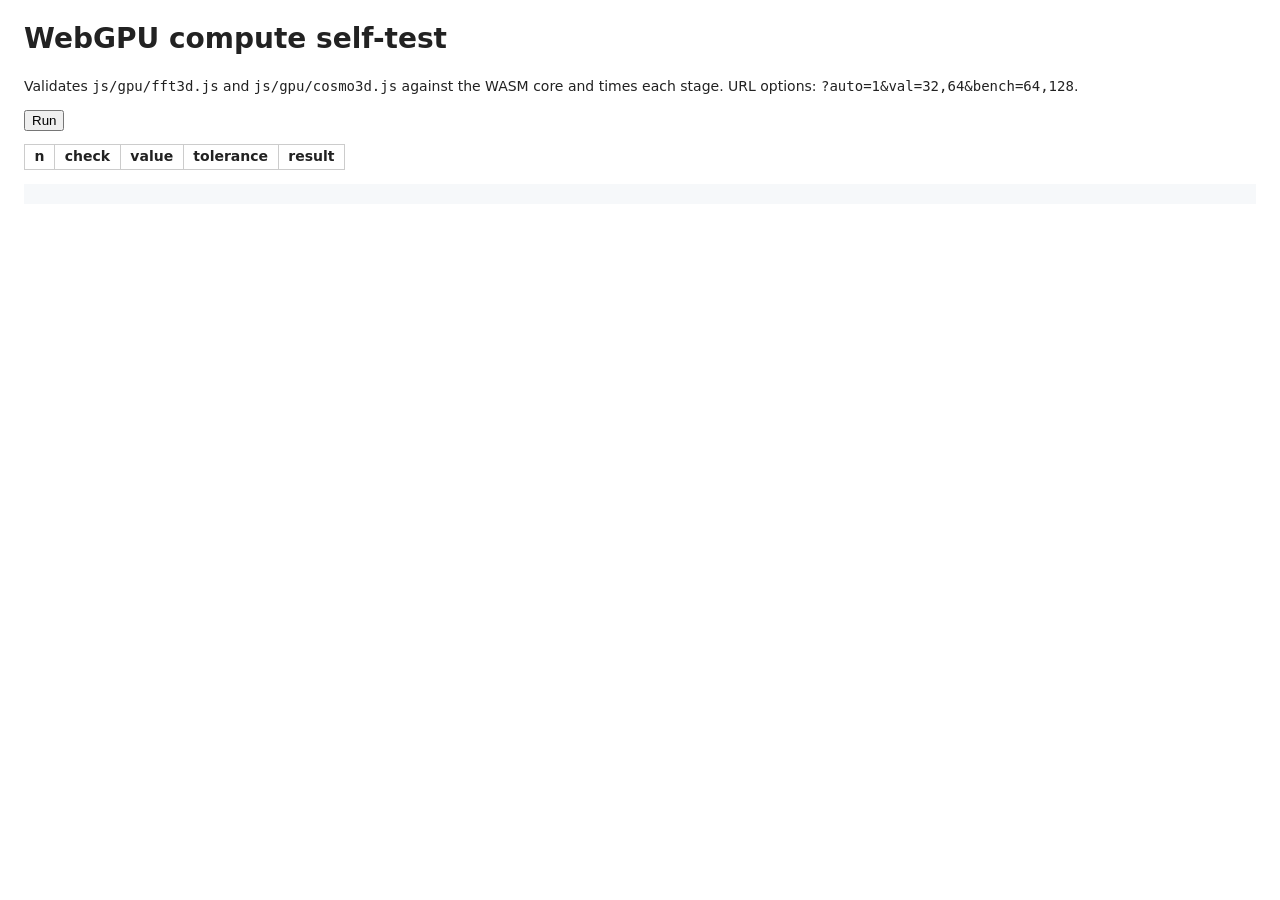
==== app/gpu-test.html @ 039384b3 "WebGPU compute path for 3D (Stockham FFT, CIC, log-domain Hopf-Cole, spectra), live viscosity path, " ====
<!doctype html>
<html lang="en">
<head>
  <meta charset="utf-8">
  <title>WebGPU compute self-test</title>
  <meta name="viewport" content="width=device-width, initial-scale=1">
  <style>
    body { font: 14px/1.4 system-ui, sans-serif; margin: 1rem 1.5rem; color: #222; background: #fff; }
    table { border-collapse: collapse; margin: 0.8rem 0; }
    td, th { border: 1px solid #ccc; padding: 0.15rem 0.6rem; text-align: left; font-variant-numeric: tabular-nums; }
    .ok { color: #1a7f37; font-weight: 600; } .bad { color: #cf222e; font-weight: 600; }
    pre { background: #f6f8fa; padding: 0.6rem; overflow: auto; }
    @media (prefers-color-scheme: dark) { body { background: #111; color: #ddd; } td, th { border-color: #444; } pre { background: #1b1b1b; } }
  </style>
</head>
<body>
  <h1>WebGPU compute self-test</h1>
  <p>Validates <code>js/gpu/fft3d.js</code> and <code>js/gpu/cosmo3d.js</code> against the WASM core and times each stage.
     URL options: <code>?auto=1&amp;val=32,64&amp;bench=64,128</code>.</p>
  <button id="run">Run</button>
  <table id="tbl"><tr><th>n</th><th>check</th><th>value</th><th>tolerance</th><th>result</th></tr></table>
  <pre id="out"></pre>
  <script type="module" src="./js/gpu/selftest.js"></script>
</body>
</html>
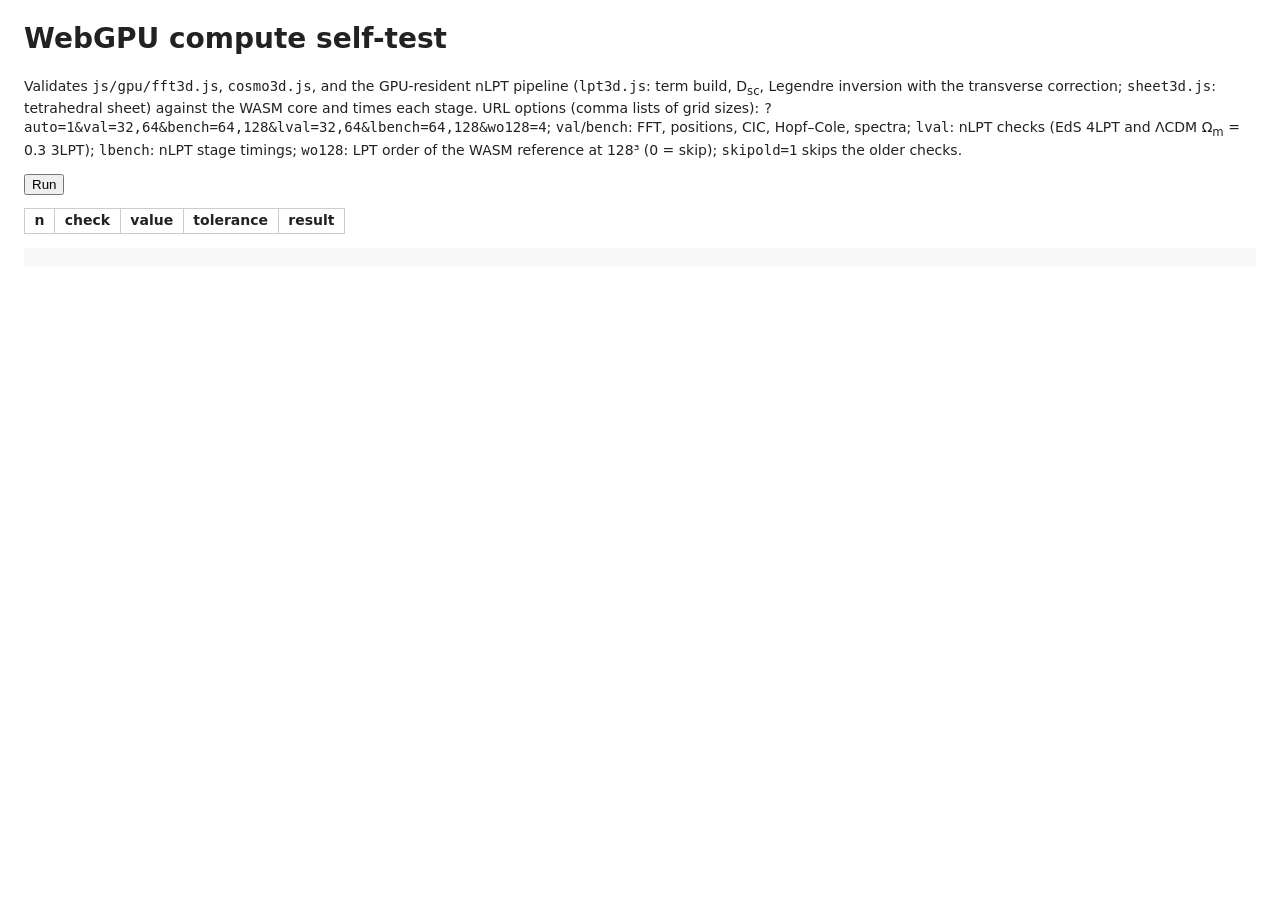
==== commit cad8903c: "GPU-resident 3D pipeline: nLPT build, shell-crossing search, Legendre inversion with transverse corr" ====
--- a/app/gpu-test.html
+++ b/app/gpu-test.html
@@ -15,8 +15,12 @@
 </head>
 <body>
   <h1>WebGPU compute self-test</h1>
-  <p>Validates <code>js/gpu/fft3d.js</code> and <code>js/gpu/cosmo3d.js</code> against the WASM core and times each stage.
-     URL options: <code>?auto=1&amp;val=32,64&amp;bench=64,128</code>.</p>
+  <p>Validates <code>js/gpu/fft3d.js</code>, <code>cosmo3d.js</code>, and the GPU-resident nLPT pipeline (<code>lpt3d.js</code>: term build,
+     D<sub>sc</sub>, Legendre inversion with the transverse correction; <code>sheet3d.js</code>: tetrahedral sheet) against the WASM core and times
+     each stage. URL options (comma lists of grid sizes): <code>?auto=1&amp;val=32,64&amp;bench=64,128&amp;lval=32,64&amp;lbench=64,128&amp;wo128=4</code>;
+     <code>val</code>/<code>bench</code>: FFT, positions, CIC, Hopf&ndash;Cole, spectra; <code>lval</code>: nLPT checks (EdS 4LPT and
+     &Lambda;CDM &Omega;<sub>m</sub> = 0.3 3LPT); <code>lbench</code>: nLPT stage timings; <code>wo128</code>: LPT order of the WASM reference at 128&sup3;
+     (0 = skip); <code>skipold=1</code> skips the older checks.</p>
   <button id="run">Run</button>
   <table id="tbl"><tr><th>n</th><th>check</th><th>value</th><th>tolerance</th><th>result</th></tr></table>
   <pre id="out"></pre>
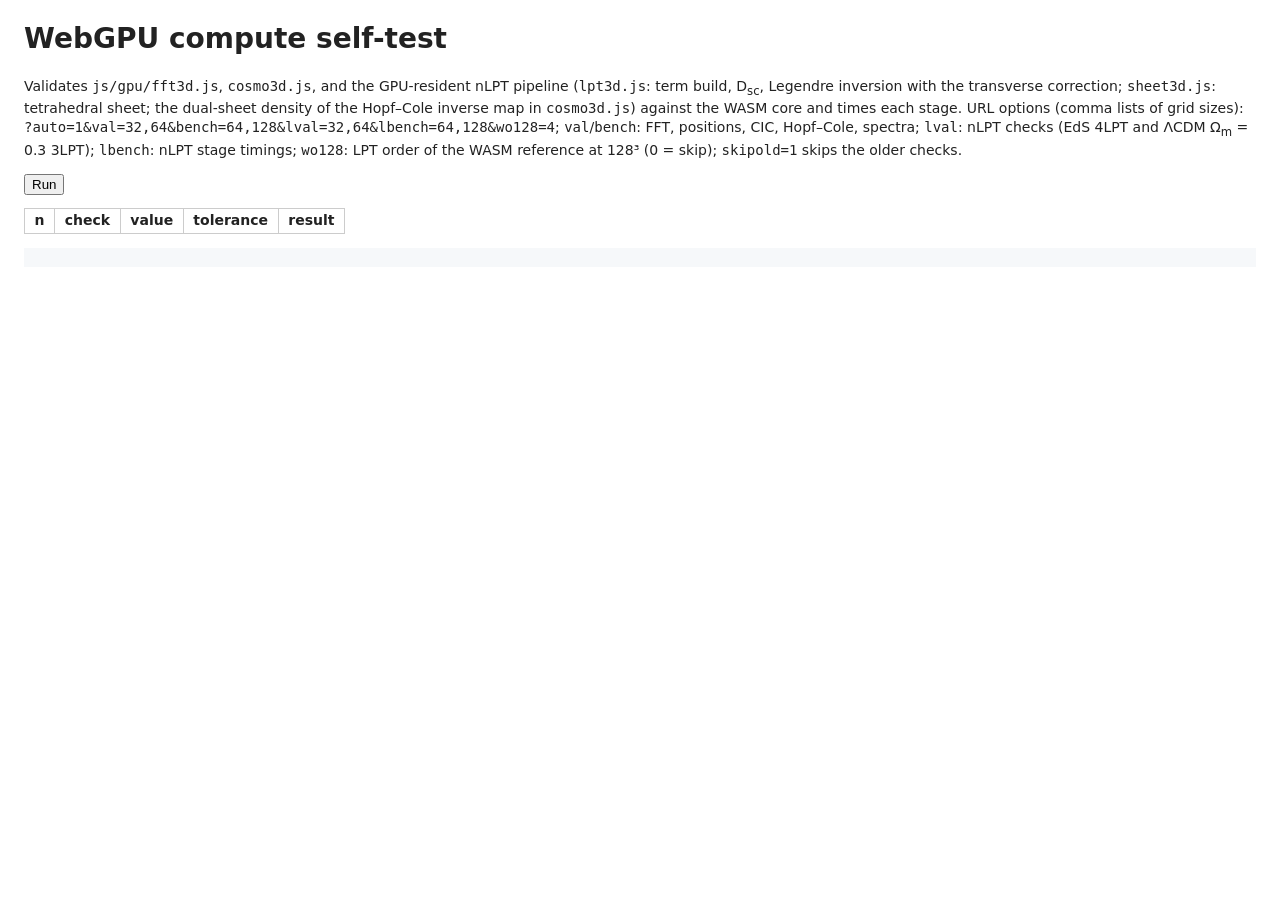
==== commit 50643179: "Dual sheet in the lab (GPU op, Fields/Spectra/Legendre/PDF panels); fix 3D preimage volume orientati" ====
--- a/app/gpu-test.html
+++ b/app/gpu-test.html
@@ -16,7 +16,8 @@
 <body>
   <h1>WebGPU compute self-test</h1>
   <p>Validates <code>js/gpu/fft3d.js</code>, <code>cosmo3d.js</code>, and the GPU-resident nLPT pipeline (<code>lpt3d.js</code>: term build,
-     D<sub>sc</sub>, Legendre inversion with the transverse correction; <code>sheet3d.js</code>: tetrahedral sheet) against the WASM core and times
+     D<sub>sc</sub>, Legendre inversion with the transverse correction; <code>sheet3d.js</code>: tetrahedral sheet; the dual-sheet density
+     of the Hopf&ndash;Cole inverse map in <code>cosmo3d.js</code>) against the WASM core and times
      each stage. URL options (comma lists of grid sizes): <code>?auto=1&amp;val=32,64&amp;bench=64,128&amp;lval=32,64&amp;lbench=64,128&amp;wo128=4</code>;
      <code>val</code>/<code>bench</code>: FFT, positions, CIC, Hopf&ndash;Cole, spectra; <code>lval</code>: nLPT checks (EdS 4LPT and
      &Lambda;CDM &Omega;<sub>m</sub> = 0.3 3LPT); <code>lbench</code>: nLPT stage timings; <code>wo128</code>: LPT order of the WASM reference at 128&sup3;
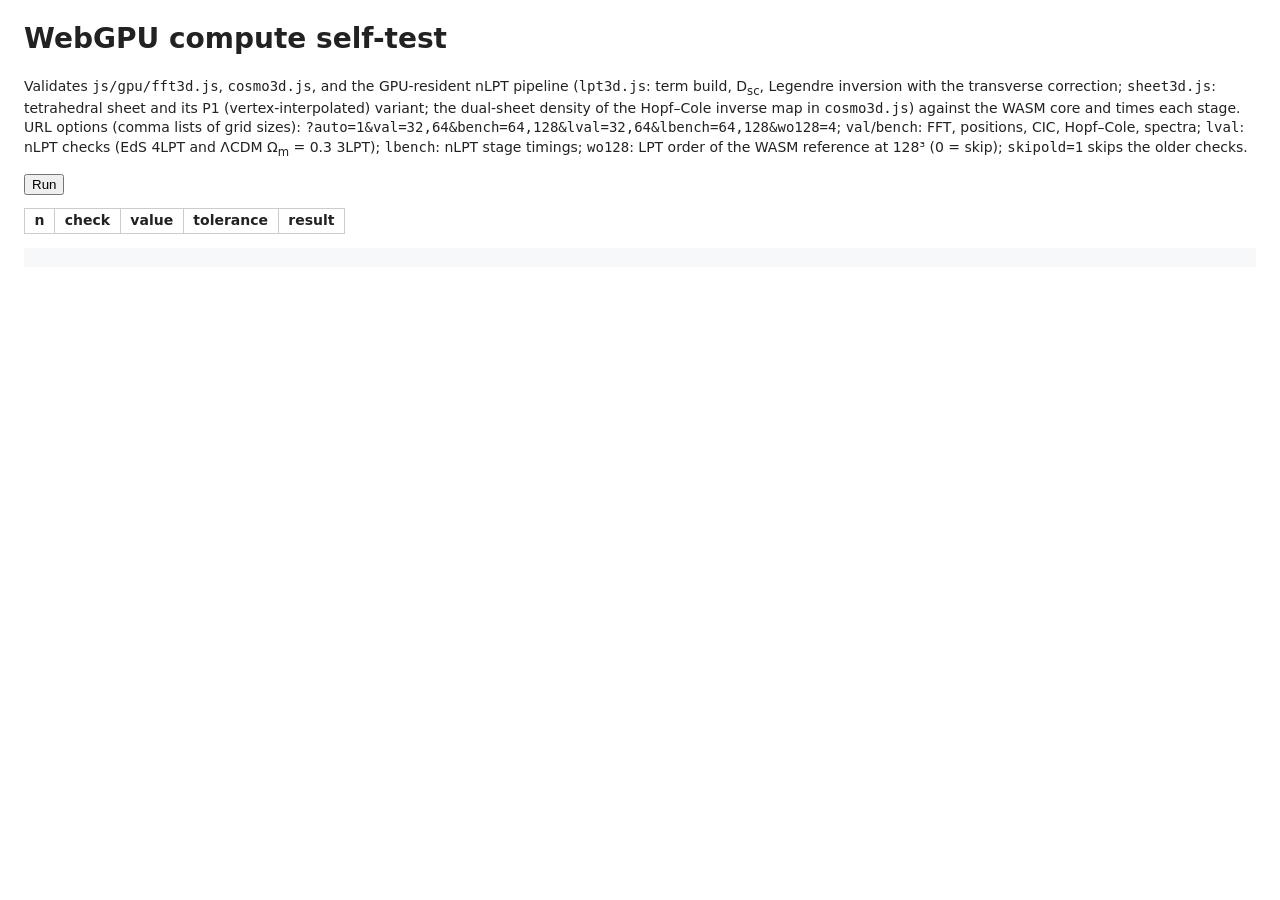
==== commit 33cfa96e: "P1 sheet in the lab: GPU vertex-interpolated triangles (2D) and tetrahedra (3D), Spectra/Legendre/PD" ====
--- a/app/gpu-test.html
+++ b/app/gpu-test.html
@@ -16,7 +16,7 @@
 <body>
   <h1>WebGPU compute self-test</h1>
   <p>Validates <code>js/gpu/fft3d.js</code>, <code>cosmo3d.js</code>, and the GPU-resident nLPT pipeline (<code>lpt3d.js</code>: term build,
-     D<sub>sc</sub>, Legendre inversion with the transverse correction; <code>sheet3d.js</code>: tetrahedral sheet; the dual-sheet density
+     D<sub>sc</sub>, Legendre inversion with the transverse correction; <code>sheet3d.js</code>: tetrahedral sheet and its P1 (vertex-interpolated) variant; the dual-sheet density
      of the Hopf&ndash;Cole inverse map in <code>cosmo3d.js</code>) against the WASM core and times
      each stage. URL options (comma lists of grid sizes): <code>?auto=1&amp;val=32,64&amp;bench=64,128&amp;lval=32,64&amp;lbench=64,128&amp;wo128=4</code>;
      <code>val</code>/<code>bench</code>: FFT, positions, CIC, Hopf&ndash;Cole, spectra; <code>lval</code>: nLPT checks (EdS 4LPT and
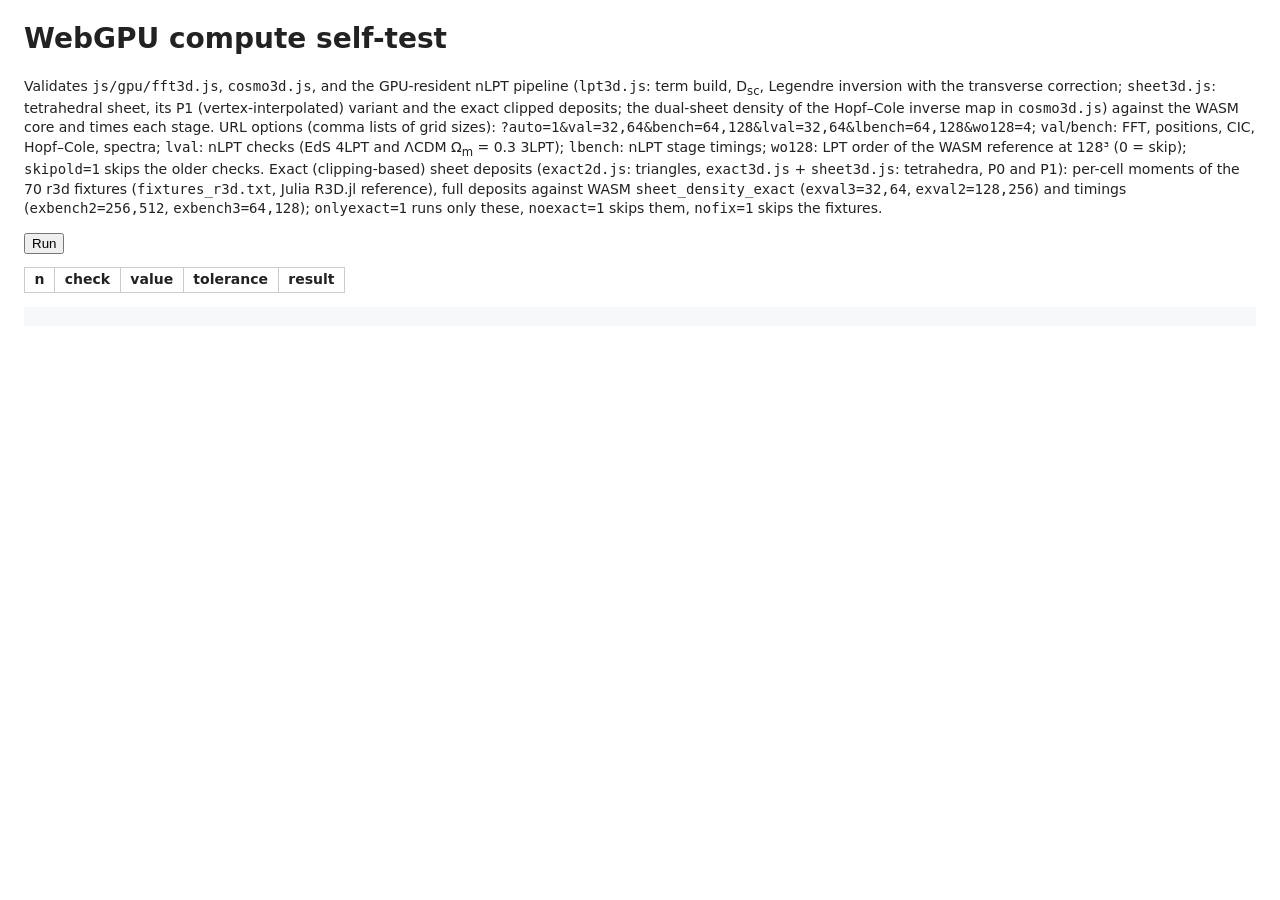
==== commit 5ae0550e: "Exact GPU sheet deposition (WGSL 2D clipper, 3D tetrahedron voxelizer, P0/P1) validated against the " ====
--- a/app/gpu-test.html
+++ b/app/gpu-test.html
@@ -16,12 +16,15 @@
 <body>
   <h1>WebGPU compute self-test</h1>
   <p>Validates <code>js/gpu/fft3d.js</code>, <code>cosmo3d.js</code>, and the GPU-resident nLPT pipeline (<code>lpt3d.js</code>: term build,
-     D<sub>sc</sub>, Legendre inversion with the transverse correction; <code>sheet3d.js</code>: tetrahedral sheet and its P1 (vertex-interpolated) variant; the dual-sheet density
+     D<sub>sc</sub>, Legendre inversion with the transverse correction; <code>sheet3d.js</code>: tetrahedral sheet, its P1 (vertex-interpolated) variant and the exact clipped deposits; the dual-sheet density
      of the Hopf&ndash;Cole inverse map in <code>cosmo3d.js</code>) against the WASM core and times
      each stage. URL options (comma lists of grid sizes): <code>?auto=1&amp;val=32,64&amp;bench=64,128&amp;lval=32,64&amp;lbench=64,128&amp;wo128=4</code>;
      <code>val</code>/<code>bench</code>: FFT, positions, CIC, Hopf&ndash;Cole, spectra; <code>lval</code>: nLPT checks (EdS 4LPT and
      &Lambda;CDM &Omega;<sub>m</sub> = 0.3 3LPT); <code>lbench</code>: nLPT stage timings; <code>wo128</code>: LPT order of the WASM reference at 128&sup3;
-     (0 = skip); <code>skipold=1</code> skips the older checks.</p>
+     (0 = skip); <code>skipold=1</code> skips the older checks.
+     Exact (clipping-based) sheet deposits (<code>exact2d.js</code>: triangles, <code>exact3d.js</code> + <code>sheet3d.js</code>: tetrahedra, P0 and P1): per-cell moments of the 70 r3d fixtures
+     (<code>fixtures_r3d.txt</code>, Julia R3D.jl reference), full deposits against WASM <code>sheet_density_exact</code> (<code>exval3=32,64</code>, <code>exval2=128,256</code>)
+     and timings (<code>exbench2=256,512</code>, <code>exbench3=64,128</code>); <code>onlyexact=1</code> runs only these, <code>noexact=1</code> skips them, <code>nofix=1</code> skips the fixtures.</p>
   <button id="run">Run</button>
   <table id="tbl"><tr><th>n</th><th>check</th><th>value</th><th>tolerance</th><th>result</th></tr></table>
   <pre id="out"></pre>
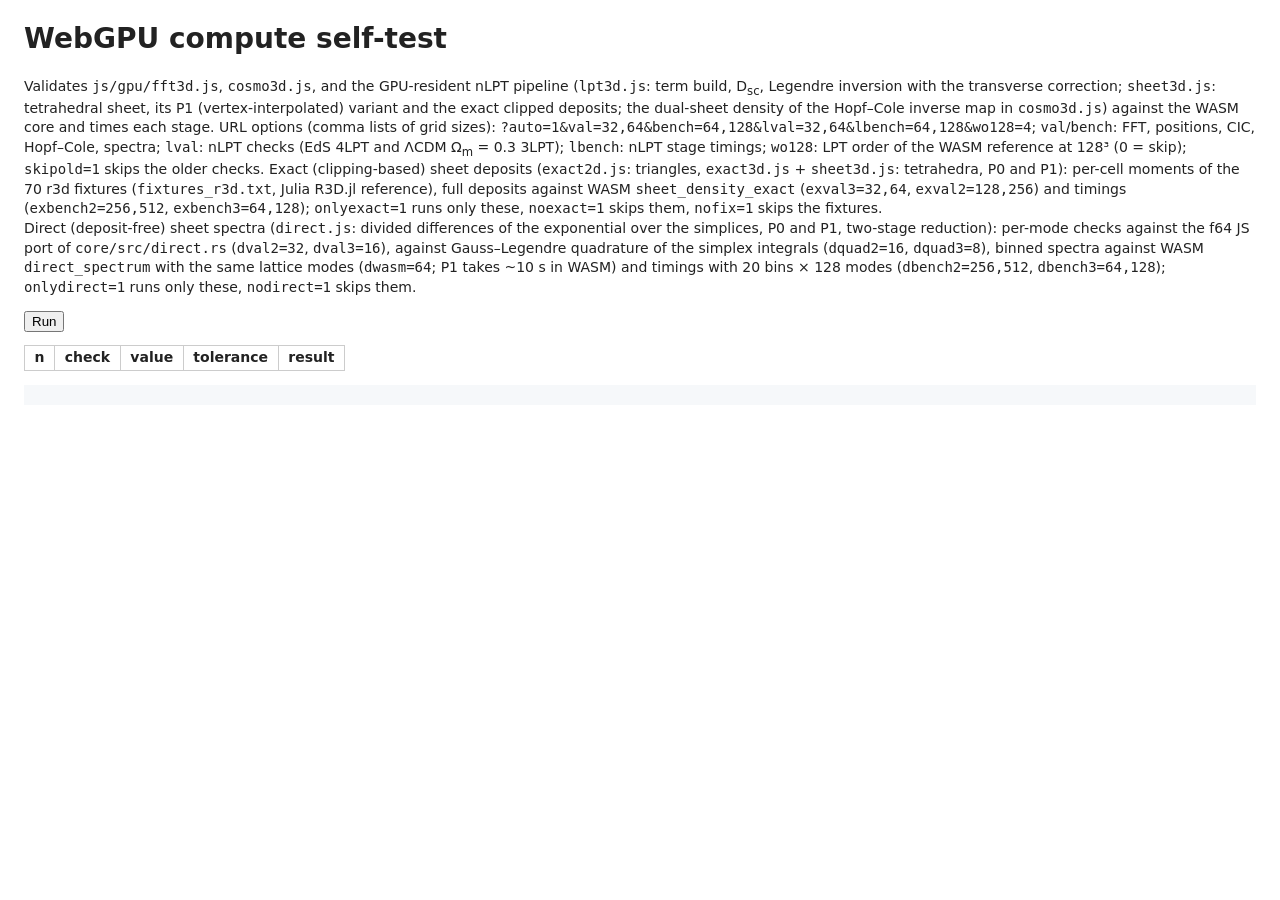
==== commit 9774a912: "Deposit-free spectra in the lab: GPU direct divided-difference spectrum (P0/P1) and NUFFT density of" ====
--- a/app/gpu-test.html
+++ b/app/gpu-test.html
@@ -24,7 +24,11 @@
      (0 = skip); <code>skipold=1</code> skips the older checks.
      Exact (clipping-based) sheet deposits (<code>exact2d.js</code>: triangles, <code>exact3d.js</code> + <code>sheet3d.js</code>: tetrahedra, P0 and P1): per-cell moments of the 70 r3d fixtures
      (<code>fixtures_r3d.txt</code>, Julia R3D.jl reference), full deposits against WASM <code>sheet_density_exact</code> (<code>exval3=32,64</code>, <code>exval2=128,256</code>)
-     and timings (<code>exbench2=256,512</code>, <code>exbench3=64,128</code>); <code>onlyexact=1</code> runs only these, <code>noexact=1</code> skips them, <code>nofix=1</code> skips the fixtures.</p>
+     and timings (<code>exbench2=256,512</code>, <code>exbench3=64,128</code>); <code>onlyexact=1</code> runs only these, <code>noexact=1</code> skips them, <code>nofix=1</code> skips the fixtures.<br>
+     Direct (deposit-free) sheet spectra (<code>direct.js</code>: divided differences of the exponential over the simplices, P0 and P1, two-stage reduction):
+     per-mode checks against the f64 JS port of <code>core/src/direct.rs</code> (<code>dval2=32</code>, <code>dval3=16</code>), against Gauss&ndash;Legendre quadrature of the simplex integrals
+     (<code>dquad2=16</code>, <code>dquad3=8</code>), binned spectra against WASM <code>direct_spectrum</code> with the same lattice modes (<code>dwasm=64</code>; P1 takes ~10 s in WASM) and timings with 20 bins &times; 128 modes
+     (<code>dbench2=256,512</code>, <code>dbench3=64,128</code>); <code>onlydirect=1</code> runs only these, <code>nodirect=1</code> skips them.</p>
   <button id="run">Run</button>
   <table id="tbl"><tr><th>n</th><th>check</th><th>value</th><th>tolerance</th><th>result</th></tr></table>
   <pre id="out"></pre>
